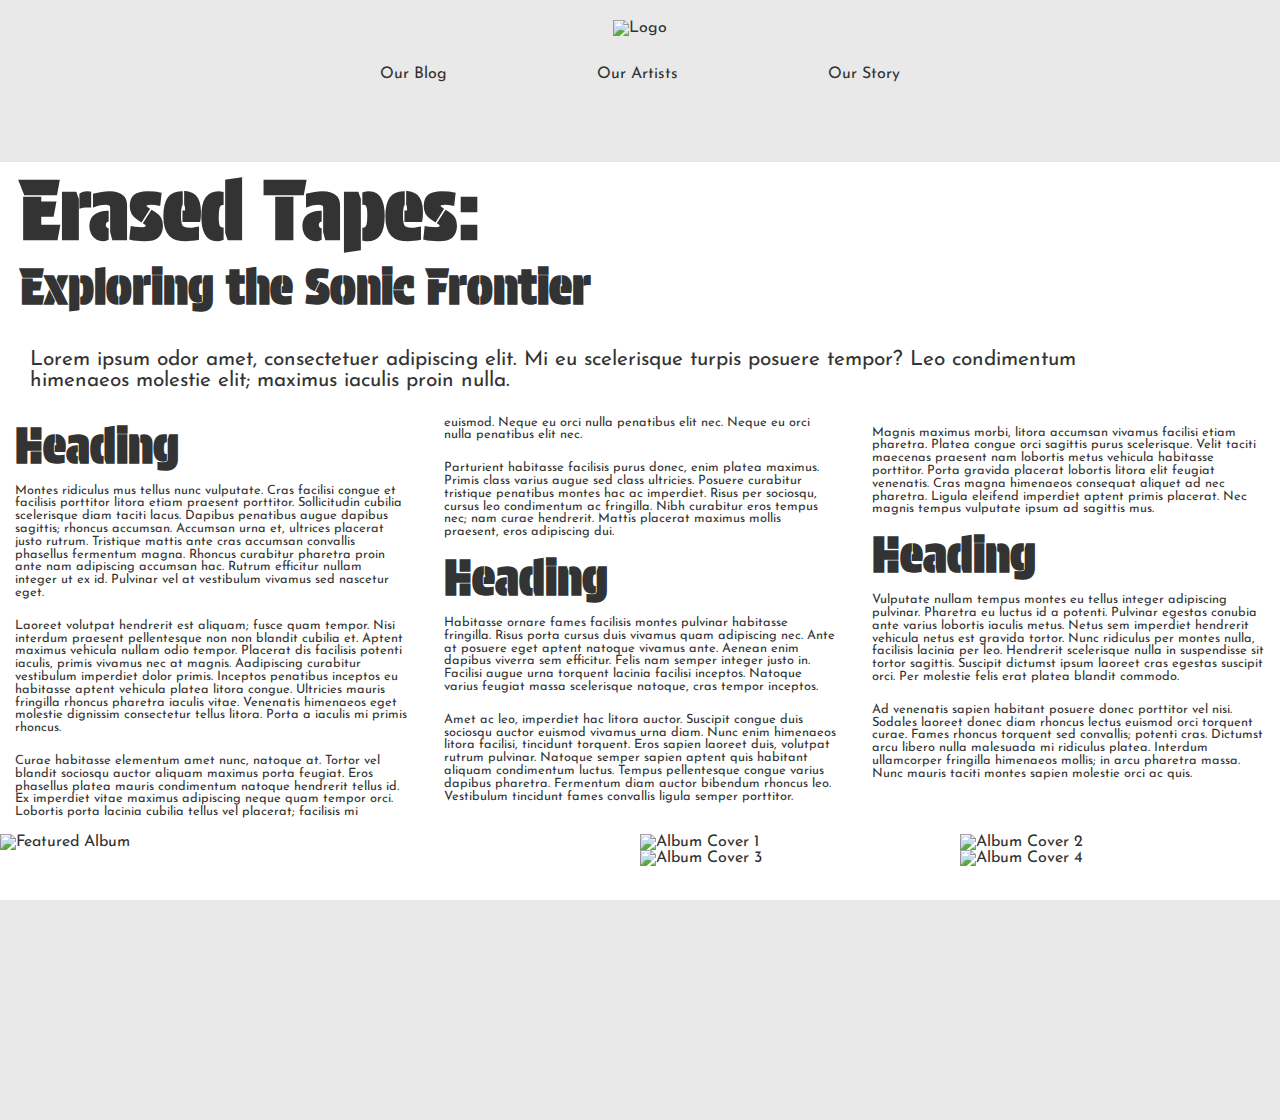
==== Task1/index.html @ 718e0ea9 "Add files via upload" ====
<!DOCTYPE html>
<html lang="en">
<head>
    <meta charset="UTF-8">
    <meta name="viewport" content="width=device-width, initial-scale=1.0">
    <title>Erased Tapes: Exploring the Sonic Frontier</title>
    <!-- Link to external CSS stylesheet -->
    <link rel="stylesheet" href="styles.css">
</head>

<body>
    <!-- Header Section -->
    <div class="header-container">
        <!-- Logo for the website -->
        <div class="logo">
            <img src="/Images/logo.svg" alt="Logo" />
        </div>
    
        <!-- Navigation bar with links to different sections -->
        <nav class="navbar">
            <a href="#">Our Blog</a>
            <a href="#">Our Artists</a>
            <a href="#">Our Story</a>
        </nav>
    </div>
    
    <main>
        <!-- Title Box Section with main title and subtitle -->
        <div class="title-box">
            <h1>Erased Tapes:</h1>
            <h2>Exploring the Sonic Frontier</h2>
            <p>Lorem ipsum odor amet, consectetuer adipiscing elit. Mi eu scelerisque turpis posuere tempor? Leo condimentum himenaeos molestie elit; maximus iaculis proin nulla.</p>
        </div>
        
        <!-- Article Content Section -->
        <section class="article-content">
            <!-- First Article -->
            <article>
                <h2>Heading</h2>
                <p>Montes ridiculus mus tellus nunc vulputate. Cras facilisi congue et facilisis porttitor litora etiam praesent porttitor. Sollicitudin cubilia scelerisque diam taciti lacus. Dapibus penatibus augue dapibus sagittis; rhoncus accumsan. Accumsan urna et, ultrices placerat justo rutrum. Tristique mattis ante cras accumsan convallis phasellus fermentum magna. Rhoncus curabitur pharetra proin ante nam adipiscing accumsan hac. Rutrum efficitur nullam integer ut ex id. Pulvinar vel at vestibulum vivamus sed nascetur eget.</p>
                <p>Laoreet volutpat hendrerit est aliquam; fusce quam tempor. Nisi interdum praesent pellentesque non non blandit cubilia et. Aptent maximus vehicula nullam odio tempor. Placerat dis facilisis potenti iaculis, primis vivamus nec at magnis. Aadipiscing curabitur vestibulum imperdiet dolor primis. Inceptos penatibus inceptos eu habitasse aptent vehicula platea litora congue. Ultricies mauris fringilla rhoncus pharetra iaculis vitae. Venenatis himenaeos eget molestie dignissim consectetur tellus litora. Porta a iaculis mi primis rhoncus.</p>
                <p>Curae habitasse elementum amet nunc, natoque at. Tortor vel blandit sociosqu auctor aliquam maximus porta feugiat. Eros phasellus platea mauris condimentum natoque hendrerit tellus id. Ex imperdiet vitae maximus adipiscing neque quam tempor orci. Lobortis porta lacinia cubilia tellus vel placerat; facilisis mi euismod. Neque eu orci nulla penatibus elit nec. Neque eu orci nulla penatibus elit nec.</p>
                <p>Parturient habitasse facilisis purus donec, enim platea maximus. Primis class varius augue sed class ultricies. Posuere curabitur tristique penatibus montes hac ac imperdiet. Risus per sociosqu, cursus leo condimentum ac fringilla. Nibh curabitur eros tempus nec; nam curae hendrerit. Mattis placerat maximus mollis praesent, eros adipiscing dui.</p>
            </article>
            
            <!-- Second Article -->
            <article>
                <h2>Heading</h2>
                <p>Habitasse ornare fames facilisis montes pulvinar habitasse fringilla. Risus porta cursus duis vivamus quam adipiscing nec. Ante at posuere eget aptent natoque vivamus ante. Aenean enim dapibus viverra sem efficitur. Felis nam semper integer justo in. Facilisi augue urna torquent lacinia facilisi inceptos. Natoque varius feugiat massa scelerisque natoque, cras tempor inceptos. </p>
                <p>Amet ac leo, imperdiet hac litora auctor. Suscipit congue duis sociosqu auctor euismod vivamus urna diam. Nunc enim himenaeos litora facilisi, tincidunt torquent. Eros sapien laoreet duis, volutpat rutrum pulvinar. Natoque semper sapien aptent quis habitant aliquam condimentum luctus. Tempus pellentesque congue varius dapibus pharetra. Fermentum diam auctor bibendum rhoncus leo. Vestibulum tincidunt fames convallis ligula semper porttitor.</p>
                <p>Magnis maximus morbi, litora accumsan vivamus facilisi etiam pharetra. Platea congue orci sagittis purus scelerisque. Velit taciti maecenas praesent nam lobortis metus vehicula habitasse porttitor. Porta gravida placerat lobortis litora elit feugiat venenatis. Cras magna himenaeos consequat aliquet ad nec pharetra. Ligula eleifend imperdiet aptent primis placerat. Nec magnis tempus vulputate ipsum ad sagittis mus.</p>
            </article>
            
            <!-- Third Article -->
            <article>
                <h2>Heading</h2>
                <p>Vulputate nullam tempus montes eu tellus integer adipiscing pulvinar. Pharetra eu luctus id a potenti. Pulvinar egestas conubia ante varius lobortis iaculis metus. Netus sem imperdiet hendrerit vehicula netus est gravida tortor. Nunc ridiculus per montes nulla, facilisis lacinia per leo. Hendrerit scelerisque nulla in suspendisse sit tortor sagittis. Suscipit dictumst ipsum laoreet cras egestas suscipit orci. Per molestie felis erat platea blandit commodo.</p>
                <p>Ad venenatis sapien habitant posuere donec porttitor vel nisi. Sodales laoreet donec diam rhoncus lectus euismod orci torquent curae. Fames rhoncus torquent sed convallis; potenti cras. Dictumst arcu libero nulla malesuada mi ridiculus platea. Interdum ullamcorper fringilla himenaeos mollis; in arcu pharetra massa. Nunc mauris taciti montes sapien molestie orci ac quis.</p>
            </article>
        </section>

        <!-- Featured Album Gallery -->
        <div class="album-gallery">
            <!-- Featured Album Image -->
            <div class="featured-album">
                <img src="/Images/encores-2.jpg" alt="Featured Album">
            </div>
            
            <!-- Album Covers Gallery -->
            <div class="album-covers">
                <img src="/Images/all-encores.jpg" alt="Album Cover 1">
                <img src="/Images/eulogy-for-evolution.jpg" alt="Album Cover 2">
                <img src="/Images/articulation.jpg" alt="Album Cover 3">
                <img src="/Images/the-cell.jpg" alt="Album Cover 4">
            </div>
        </div>

        <!-- Author Section -->
        <div class="author-section">
            <!-- Author Image -->
            <img src="/Images/profile_picture.jpg" alt="Author" class="author-image">
            
            <!-- Author Details -->
            <div class="author-details">
                <h2>The Author</h2>
                <p>Sapien leo scelerisque per convallis torquent nunc. Lobortis eleifend a nam sit turpis nostra. Tempus suspendisse libero curae faucibus lobortis litora bibendum praesent! Eget quam magna, diam commodo interdum sapien magnis.</p>
            </div>
        </div>
        
        <!-- Footer Section -->
        <footer>
            <p>© Copyright 2023 Erased Disks Ltd.</p>
        </footer>

    </main>
</body>
</html>
---- Task1/styles.css ----
@import url('https://fonts.googleapis.com/css2?family=Josefin+Sans:ital,wght@0,100..700;1,100..700&family=Protest+Guerrilla&display=swap');

/* Reset margin, padding, and box-sizing for all elements */
* {
    margin: 0;
    padding: 0;
    box-sizing: border-box; /* Ensures padding and border are included in width/height */
}

/* General page styling */
body {
    font-family: 'Josefin Sans', sans-serif;
    background-color: #e9e9e9; /* Light background color for the page */
    color: #333; /* Text color for readability */
    margin: 0;
}

html, body {
    font-size: 16px; /* Base font size */
    height: 100%;
    overflow-x: hidden; /* Prevents horizontal scrolling */
}

/* Header and footer adjustments for full viewport width */
.header-container, main, footer {
    width: 100vw; /* Full viewport width */
    max-width: 100vw; /* Prevents content from exceeding viewport */
}

/* Main content background styling */
main {
    width: 100%; /* Full width */
    max-width: 100vw; /* Prevents horizontal overflow */
    background-color: white; /* White background for main content */
    box-shadow: 0px 4px 8px rgba(0, 0, 0, 0.1); /* Soft shadow for depth */
}

/* Headings styling */
h1, h2, h3, h4, h5, h6 {
    font-family: 'Protest Guerrilla', sans-serif; /* Custom font for headings */
    font-size: 3em; /* Large font size for emphasis */
    margin: 0.5em 0; /* Spacing around headings */
}

/* Header container styling */
.header-container {
    display: flex;
    flex-direction: column; /* Stacks content vertically */
    align-items: center;
    justify-content: center;
    padding: 20px;
}

/* Logo styling */
.logo img {
    max-width: 150px; /* Sets max width for the logo */
    margin-bottom: 10px; /* Space below the logo */
}

/* Navigation bar styling */
.navbar {
    display: flex;
    gap: 20px; /* Space between navigation links */
}

.navbar a {
    text-decoration: none;
    color: #333; /* Link color */
    font-size: 1.2em; /* Link font size */
}

/* Album gallery images */
.album-gallery img {
    max-width: 100%; /* Restricts image width to container */
    height: auto; /* Maintains image aspect ratio */
    display: block; /* Eliminates inline spacing */
}

/* Author image styling */
.author-image {
    width: 200px;
    border-radius: 50%; /* Makes image circular */
}

/* Footer background styling */
footer {
    background-color: #14181d; /* Dark footer background */
    color: white; /* Footer text color */
    padding: 10px;
    text-align: center; /* Center-aligns footer text */
    width: 100vw;
    margin: 0;
}

/* Responsive S

/* Small Mobile (360px-540px) */
@media (max-width: 540px) {
    /* Standard spacing for small mobile */
    /* Sets margin and padding to 12px for mobile layout */
    .header-container, .main, .footer, .navbar a, .content-container {
        margin: 12px;
        padding: 12px;
    }

    /* Logo size for small mobile */
    .logo img {
        width: 80px; /* Reduces logo width to 80px */
        margin-top: 10px;
        margin-bottom: 0; /* No bottom margin */
    }

    /* Typography adjustments for readability */
    h1 {
        font-size: 3.3em; /* Increases heading size for readability */
        text-align: center;
        margin-bottom: 0; /* Removes bottom margin */
    }

    h2 {
        font-size: 3em; /* Slightly smaller than h1 */
        text-align: center;
        margin-top: 0; /* Removes top margin */
    }

    p {
        font-size: 1em; /* Base font size */
        line-height: 1.5; /* Increases line height for readability */
        margin-bottom: 12px; /* Adds space between paragraphs */
        padding: 10px; /* Adds padding for readability */
    }
    
    /* Header Container Styling */
    .header-container {
        display: flex;
        flex-direction: column; /* Stacks elements vertically */
        align-items: center;
        justify-content: center;
        padding: 0; /* Removes extra padding */
        margin: 0 auto; /* Centers the header */
        width: 100%;
        text-align: center; /* Centers text content */
    }
    
    /* Navbar Styling */
    .navbar {
        display: flex;
        justify-content: center; /* Centers the navigation links */
        gap: 12px; /* Sets 12px gap between links */
    }

    .navbar a {
        text-decoration: none;
        color: #333; /* Link color */
        font-size: 0.9em; /* Smaller font size for mobile */
        white-space: nowrap; /* Prevents line wrapping */
        margin-bottom: 0; /* Removes bottom margin */
    }

    /* Article Content Padding */
    .article-content {
        padding: 10px; /* Adds padding around article content */
    }

    /* Featured album adjustments */
    .featured-album img:first-child {
        display: none; /* Hides the first image in the featured album */
    }

    /* Center the author image */
    .author-section {
        text-align: center; /* Centers text in author section */
        padding: 0 12px; /* Adds horizontal padding */
    }

    .author-image {
        display: block;
        margin: 20px auto 10px auto; /* Centers image with top and bottom margins */
        width: 160px; /* Adjusts width for smaller screens */
    }

    .author-details {
        text-align: left; /* Aligns text within author details to the left */
    }
    
    /* Footer adjustments */
    footer {
        padding: 12px; /* Adds padding for mobile footer */
        text-align: center; /* Centers footer text */
    }
}

/* Large Mobile (540px - 720px) */
@media (min-width: 540px) and (max-width: 720px) {
    /* Standard spacing for large mobile */
    .header-container, .main, .footer, .content-container {
        margin: 20px;
        padding: 20px;
    }

    /* Logo size for large mobile */
    .logo img {
        width: 80px; /* Reduces logo width for smaller screens */
    }

    /* Typography adjustments for readability */
    h1 {
        font-size: 3em; /* Sets font size for main heading */
        text-align: center; /* Centers text */
        margin-bottom: 0; /* Removes bottom margin */
    }

    h2 {
        font-size: 2.5em; /* Slightly smaller than h1 */
        text-align: center; /* Centers text */
        margin-top: 0; /* Removes top margin */
    }

    /* Title box paragraph styling */
    .title-box p {
        margin-left: 20px; /* Adds left margin for spacing */
        margin-bottom: 0; /* Removes bottom margin */
    }

    p {
        font-size: 1.1em; /* Slightly larger font for readability */
        line-height: 1.6; /* Increases line height for readability */
        margin-bottom: 20px; /* Adds spacing below paragraphs */
        padding: 10px; /* Adds padding for readability */
    }

    /* Header Container Styling */
    .header-container {
        display: flex;
        flex-direction: column; /* Stacks content vertically */
        align-items: center;
        justify-content: center;
        padding: 0; /* Removes padding */
        margin: 0 auto; /* Centers header */
        width: 100%;
        text-align: center; /* Centers text in header */
    }
    
    /* Navbar Styling */
    .navbar {
        display: flex;
        justify-content: center; /* Centers the navigation links */
        gap: 20px; /* Space between navigation links */
        padding: 0; /* Removes padding */
        margin: 10px 0; /* Adds vertical spacing above and below */
    }

    .navbar a {
        text-decoration: none; /* Removes underline from links */
        color: #333; /* Link color */
        font-size: 1em; /* Sets font size */
        white-space: nowrap; /* Prevents text from wrapping */
        padding: 0; /* Removes internal padding */
        margin: 0; /* Removes external margin */
    }

    /* Article Content Padding */
    .article-content {
        padding: 20px; /* Adds padding around article content */
    }

    .article-content h1 {
        margin-top: 0px; /* Removes top margin */
        padding: 0; /* Removes padding */
    }

    /* Center the author image */
    .author-section {
        text-align: center; /* Centers text in author section */
        padding: 0 20px; /* Adds horizontal padding */
    }

    /* Featured album adjustments */
    .featured-album img:first-child {
        display: none; /* Hides the first image in the featured album */
    }

    .author-image {
        display: block;
        margin: 20px auto 10px auto; /* Centers image with top and bottom margins */
        width: 160px; /* Adjusts width for mobile screens */
    }

    .author-details {
        text-align: left; /* Aligns text inside author details to the left */
    }
    
    /* Footer adjustments */
    footer {
        padding: 20px; /* Adds padding around footer */
        text-align: center; /* Centers footer text */
    }
}

/* Tablet (720px - 1024px) */
@media (min-width: 720px) and (max-width: 1024px) {

    /* Apply border and padding to all content below the header */
    body > :not(.header-container) {
        border: 1px solid #14181d; /* Adds a border around the content */
        padding: 0px; /* No additional padding inside border */
        margin: 0 auto; /* Centers content with automatic margins */
        max-width: 650px; /* Limits content width on tablet */
    }

    /* Standard spacing for tablet */
    .header-container, .main, .footer, .navbar a, .content-container {
        margin: 30px;
        padding: 30px; /* 30px padding for layout consistency */
    }

    /* Logo size for tablet with space above */
    .logo {
        margin-top: 20px; /* Adds space above the logo */
    }

    .logo img {
        width: 80px; /* Sets logo width to 80px for tablet view */
    }

    /* Typography adjustments for readability */
    h1 {
        font-size: 4em; /* Larger heading font for readability */
        text-align: center;
        margin-bottom: 0; /* Removes bottom margin */
    }

    h2 {
        font-size: 4em; /* Slightly smaller than h1 */
        text-align: center;
        margin-top: 0; /* Removes top margin */
        margin-bottom: 0; /* Removes bottom margin */
    }

    p {
        font-size: 1.5em; /* Slightly larger text for readability */
        line-height: 1.6; /* Increased line height for readability */
        margin-top: 20px;
        margin-bottom: 0px; /* Adds spacing between paragraphs */
        padding: 0px 20px; /* Adds horizontal padding */
    }

    /* Header Container Styling */
    .header-container {
        display: flex;
        flex-direction: column; /* Stacks content vertically */
        align-items: center;
        justify-content: center;
        padding: 0; /* No extra padding */
        margin: 0 auto; /* Centers header container */
        width: 100%;
        text-align: center; /* Centers text in header */
    }
    
    /* Navbar Styling */
    .navbar {
        display: flex;
        justify-content: center; /* Centers the links */
        gap: 30px; /* 30px gap between navigation links */
    }

    .navbar a {
        text-decoration: none;
        color: #333; /* Link color */
        font-size: 1em; /* Link font size */
        white-space: nowrap; /* Prevents wrapping */
        padding: 0; /* Removes internal padding */
        margin: 0; /* Removes external margin */
    }

    /* Article Content Padding */
    .article-content {
        padding: 20px; /* Adds padding around article content */
    }

    .article-content h1 {
        margin-top: 0px; /* Removes top margin */
        padding: 0; /* Removes padding */
    }

    .article-content h2,
    .article-content h3 {
        margin-top: 10px; /* Adds spacing above h2 and h3 */
    }

    /* Featured album adjustments */
    .featured-album img:first-child {
        display: none; /* Hides the first image in the featured album */
    }

    /* Album covers layout */
    .album-covers {
        display: grid;
        grid-template-columns: 1fr 1fr; /* Two equal columns */
    }

    .album-covers img {
        width: 100%; /* Fills the grid cell width */
        height: auto; /* Maintains image aspect ratio */
    }

    /* Featured album adjustments */
    .featured-album img:first-child {
        display: none; /* Hides the first image in the featured album */
    }

    /* Author section styling */
    .author-section {
        display: flex;
        flex-direction: row-reverse; /* Positions image on the right */
        align-items: center;
        text-align: left;
        gap: 20px; /* Space between image and text */
        padding: 0 30px; /* Adds horizontal padding */
    }

    .author-image {
        display: block;
        margin: 20px auto 10px auto; /* Centers image with vertical spacing */
        width: 160px; /* Sets width for tablet view */
        height: auto; /* Maintains aspect ratio */
    }

    .author-details p {
        text-align: left; /* Aligns paragraph text to the left */
        margin-bottom: 20px; /* Adds bottom margin for spacing */
        flex: 1; /* Allows text to take up available space */
    }

    .author-details h2 {
        text-align: center; /* Centers the h2 text */
        margin-left: 40px; /* Adds left margin */
        margin-top: 20px; /* Adds top margin */
    }
    
    /* Footer adjustments */
    footer {
        padding: 30px; /* Adds padding around footer content */
        text-align: center; /* Centers footer text */
        width: 100%; /* Full width */
        box-sizing: border-box; /* Includes padding in total width */
    }
}

/* Desktop (1024px and up) */
@media (min-width: 1024px) {
    /* Standard spacing for desktop */

    .header-container {
        margin: 0 auto; /* Centers the header horizontally */
        padding: 20px 50px; /* Reduces vertical padding to 20px and keeps 50px on sides */
        width: 100%;
        text-align: center;
    }

    /* Main content container styling */
    .content-container {
        border: 1px solid #14181d; /* Adds a border */
        padding: 50px; /* Adds padding inside the border */
        max-width: 960px; /* Limits content width */
        margin: 0 auto; /* Centers the content */
    }

    .main, .footer, .navbar a, .content-container {
        margin: 50px;
        padding: 50px; /* Consistent padding and margin for layout */
    }

    /* Logo size for desktop */
    .logo img {
        width: 200px; /* Sets the logo width to 200px */
    }

    /* Title box styling */
    .title-box {
        margin-left: 20px; /* Adds left margin */
        margin-top: 0px;
    }

    /* Title heading adjustments for desktop */
    .title-box h1 {
        font-size: 5em; /* Large font size for main title */
        text-align: left; /* Aligns text to the left */
        margin-bottom: 0;
    }

    .title-box h2 {
        font-size: 3em; /* Slightly smaller than h1 */
        text-align: left; /* Aligns text to the left */
        margin-top: 0;
    }

    /* Emphasis on first paragraph in title box */
    .title-box p:first-of-type {
        font-size: 1.3em; /* Slightly larger font for emphasis */
        line-height: 1; /* Sets line height for readability */
        margin-bottom: 10px;
        margin-right: 150px; /* Adds right margin for spacing */
    }

    /* General heading adjustments for readability */
    h1, h2, h3 {
        font-size: 3em; /* Sets large font size for headings */
    }

    /* Paragraph styling for readability */
    p {
        font-size: 0.8em; /* Base font size */
        line-height: 1; /* Line height for readability */
        margin-bottom: 20px; /* Adds space below paragraphs */
        padding: 10px; /* Optional padding for separation */
    }

    /* Navbar styling */
    .navbar {
        display: flex;
        justify-content: center; /* Centers the links */
        gap: 150px; /* Large space between links */
        margin-top: 20px;
        margin-bottom: 20px;
    }

    .navbar a {
        text-decoration: none; /* Removes underline from links */
        color: #333; /* Link color */
        font-size: 1em; /* Sets font size */
        white-space: nowrap; /* Prevents text wrapping */
        padding: 0;
        margin: 0;
    }

    /* Article content styling */
    .article-content {
        padding: 5px; /* Adds padding around content */
        column-count: 3; /* Divides content into three columns */
        text-align: left; /* Aligns text to the left */
        margin-bottom: 10px;
    }

    .article-content h2 {
        margin: 0; /* Removes margin for consistent alignment */
        text-align: left;
        margin-left: 10px; /* Adds left margin for spacing */
    }

    /* Paragraph styling in columns */
    .article-content p {
        margin: 0px; /* Aligns paragraphs to the top */
    }

    /* Album gallery container */
    .album-gallery {
        display: flex;
        align-items: flex-start; /* Aligns items at the top */
        gap: 0px; /* No space between featured image and grid */
    }

    /* Featured album image styling */
    .featured-album {
        flex: 1; /* Takes up available space on the left */
    }

    .featured-album img {
        display: block !important; /* Ensures image is visible */
        width: 100%; /* Fills available space */
        height: auto;
    }

    /* Album covers in a 2x2 grid */
    .album-covers {
        display: grid;
        grid-template-columns: 1fr 1fr; /* Creates two equal columns */
        gap: 0px; /* No gap between album cover images */
        flex: 1; /* Takes up remaining space */
    }

    .album-covers img {
        width: 100%; /* Fills grid cell width */
        height: auto; /* Maintains aspect ratio */
    }

    /* Author section layout for desktop */
    .author-section {
        display: flex;
        flex-direction: row-reverse; /* Positions image on the right */
        align-items: center;
        gap: 50px; /* Standard spacing */
        text-align: left; /* Aligns text to the left */
        margin-top: 10px;
    }

    .author-image {
        width: 160px; /* Sets image width */
        height: auto;
    }

    .author-details {
        flex: 1; /* Takes up available space */
        margin-left: 20px; /* Adds left margin for spacing */
    }
    
    /* Footer adjustments */
    footer {
        padding: 10px; /* Adds padding around footer */
        text-align: center; /* Centers footer text */
    }
}
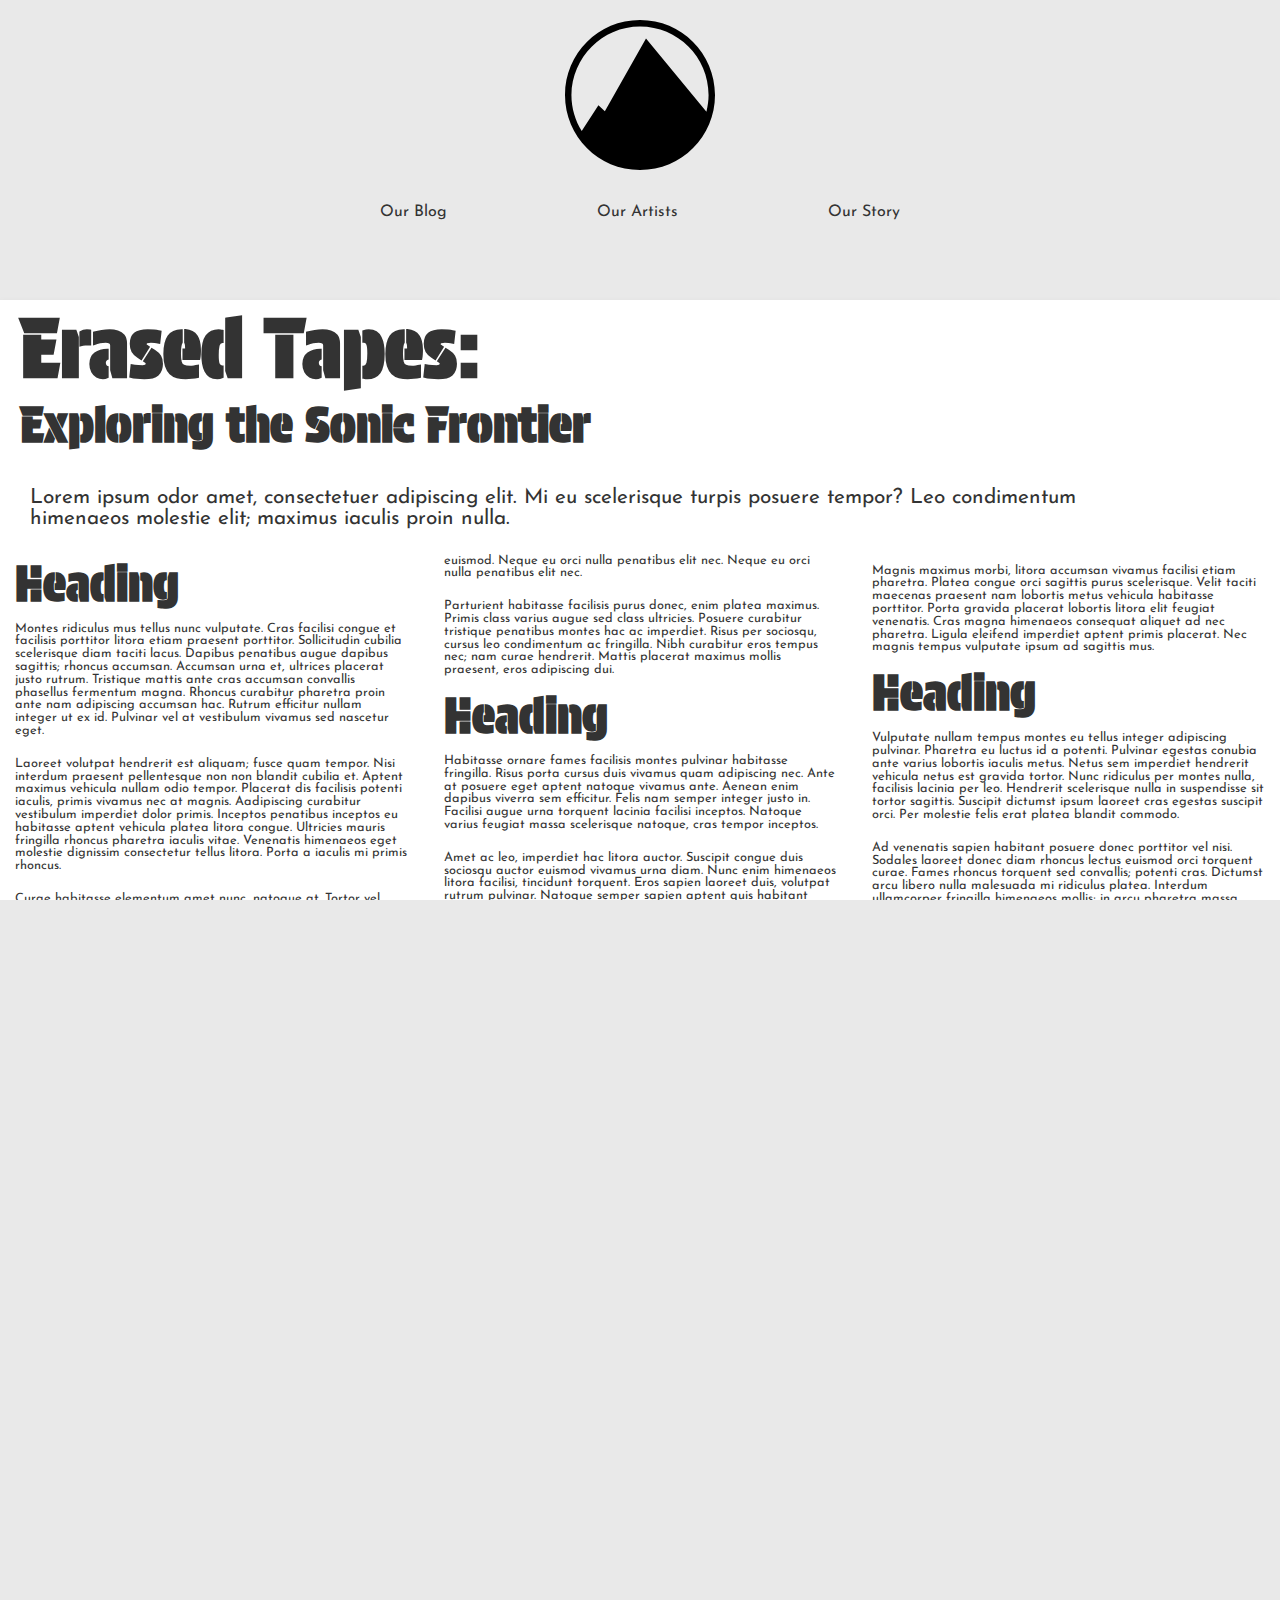
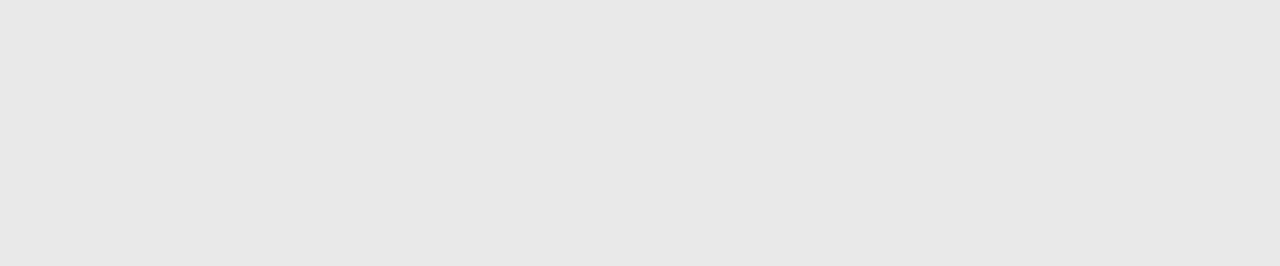
==== commit b95e0f20: "Add files via upload" ====
--- a/Task1/index.html
+++ b/Task1/index.html
@@ -13,7 +13,7 @@
     <div class="header-container">
         <!-- Logo for the website -->
         <div class="logo">
-            <img src="/Images/logo.svg" alt="Logo" />
+            <img src="/Task1/Images/logo.svg" alt="Logo" />
         </div>
     
         <!-- Navigation bar with links to different sections -->
@@ -63,22 +63,22 @@
         <div class="album-gallery">
             <!-- Featured Album Image -->
             <div class="featured-album">
-                <img src="/Images/encores-2.jpg" alt="Featured Album">
+                <img src="/Task1/Images/encores-2.jpg" alt="Featured Album">
             </div>
             
             <!-- Album Covers Gallery -->
             <div class="album-covers">
-                <img src="/Images/all-encores.jpg" alt="Album Cover 1">
-                <img src="/Images/eulogy-for-evolution.jpg" alt="Album Cover 2">
-                <img src="/Images/articulation.jpg" alt="Album Cover 3">
-                <img src="/Images/the-cell.jpg" alt="Album Cover 4">
+                <img src="/Task1/Images/all-encores.jpg" alt="Album Cover 1">
+                <img src="/Task1/Images/eulogy-for-evolution.jpg" alt="Album Cover 2">
+                <img src="/Task1/Images/articulation.jpg" alt="Album Cover 3">
+                <img src="/Task1/Images/the-cell.jpg" alt="Album Cover 4">
             </div>
         </div>
 
         <!-- Author Section -->
         <div class="author-section">
             <!-- Author Image -->
-            <img src="/Images/profile_picture.jpg" alt="Author" class="author-image">
+            <img src="/Task1/Images/profile_picture.jpg" alt="Author" class="author-image">
             
             <!-- Author Details -->
             <div class="author-details">
